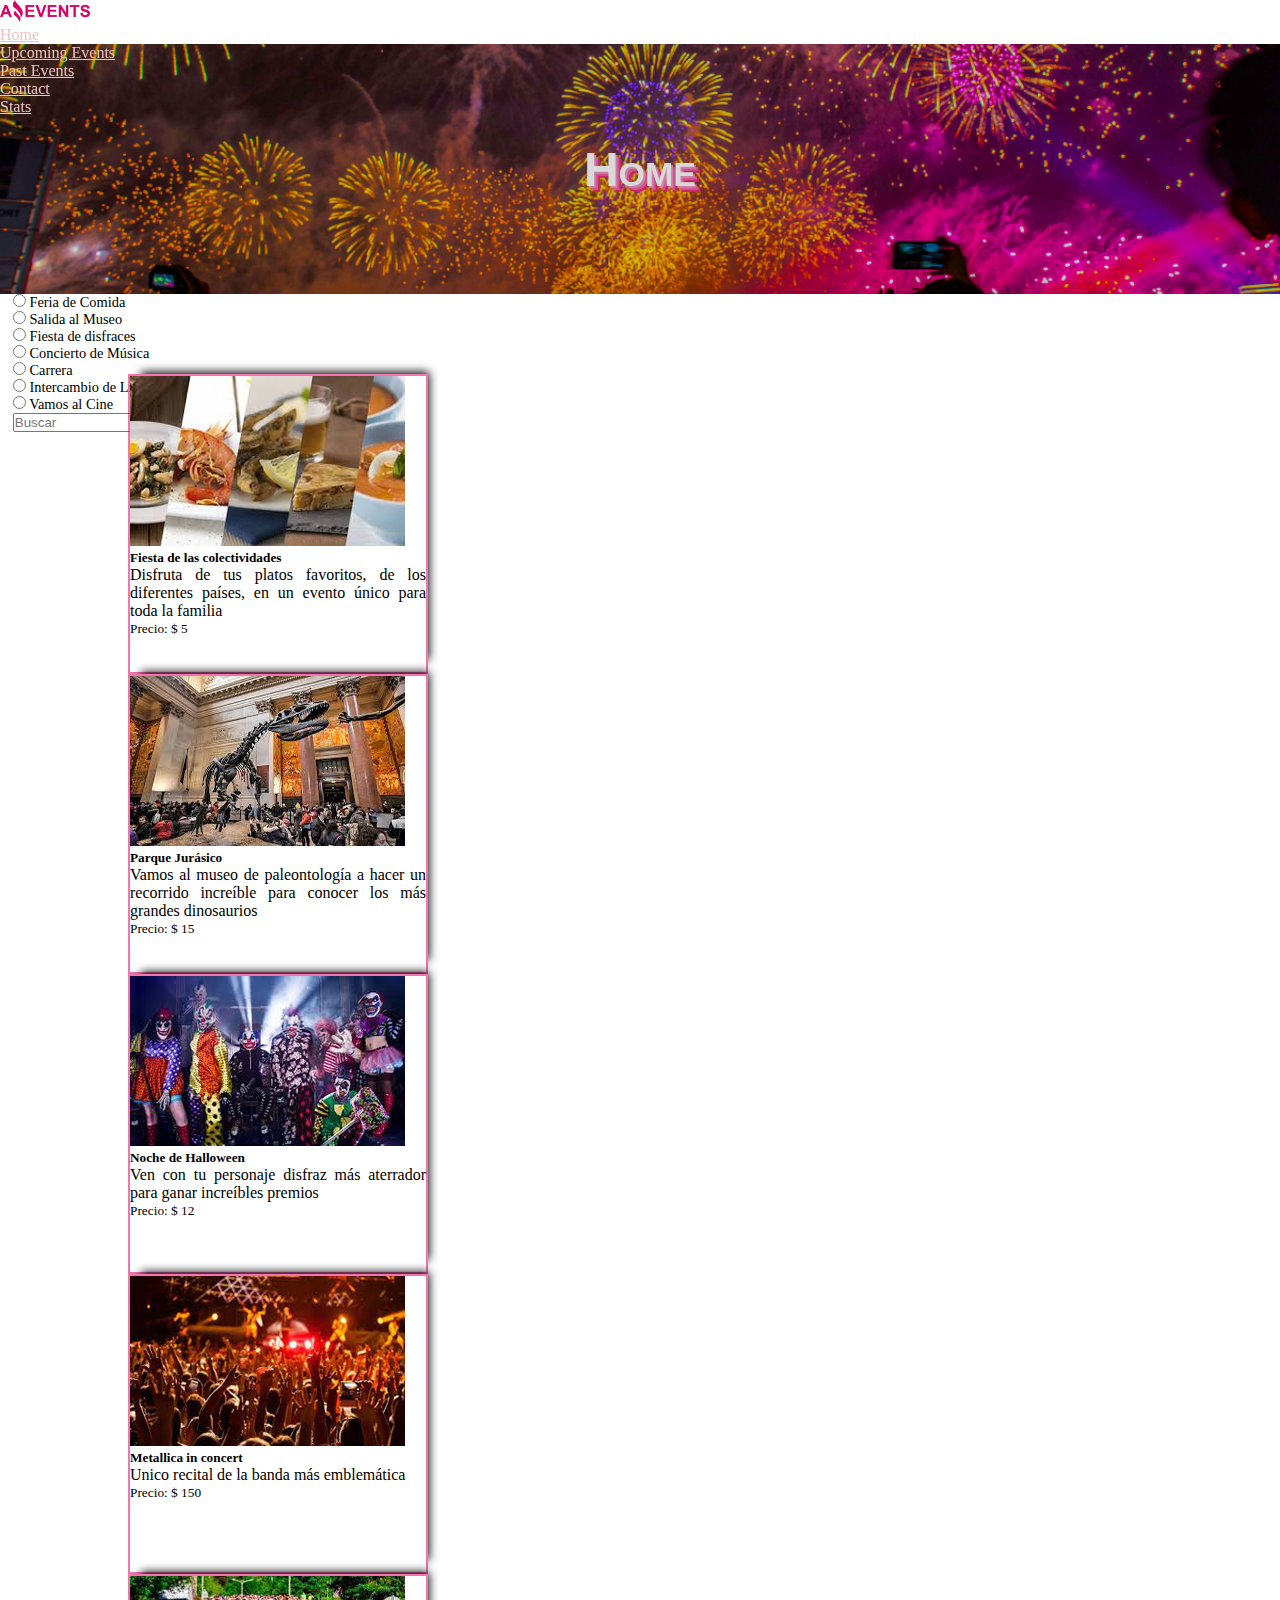
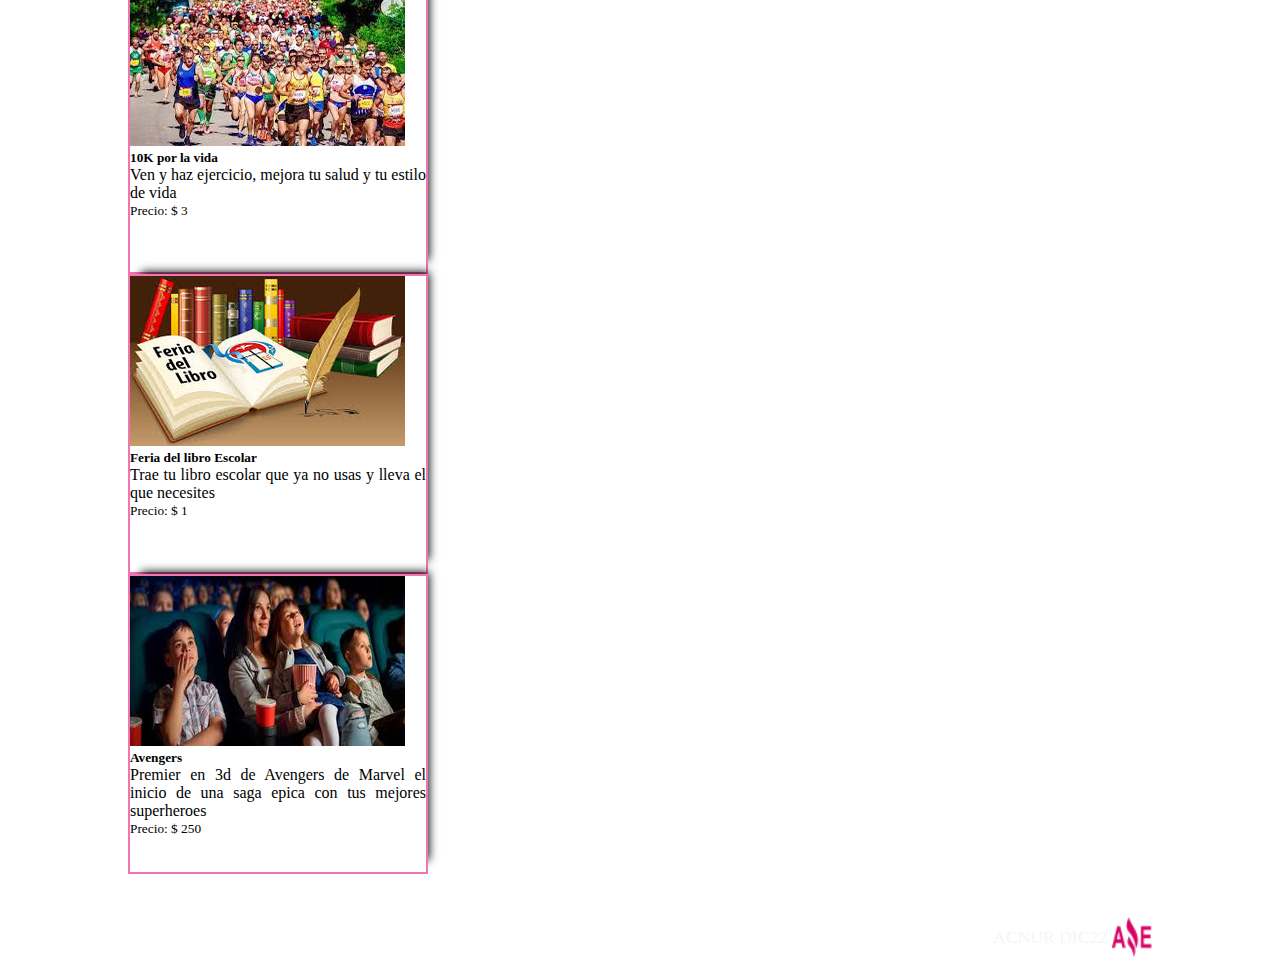
==== index.html @ 39f9d23f "agregando JS pagina de detalles" ====
<!DOCTYPE html>
<html lang="es">

<head>
  <meta charset="UTF-8">
  <meta http-equiv="X-UA-Compatible" content="IE=edge">
  <meta name="viewport" content="width=device-width, initial-scale=1.0">
  <link rel="stylesheet" href="./css/style-index.css">
  <!-- BOOTSTRAP -->
  <link href="https://cdn.jsdelivr.net/npm/bootstrap@5.3.0-alpha1/dist/css/bootstrap.min.css" rel="stylesheet"
    integrity="sha384-GLhlTQ8iRABdZLl6O3oVMWSktQOp6b7In1Zl3/Jr59b6EGGoI1aFkw7cmDA6j6gD" crossorigin="anonymous">
  <!-- fontawesome -->
  <link rel="stylesheet" href="https://cdnjs.cloudflare.com/ajax/libs/font-awesome/6.3.0/css/all.min.css"
    integrity="sha512-SzlrxWUlpfuzQ+pcUCosxcglQRNAq/DZjVsC0lE40xsADsfeQoEypE+enwcOiGjk/bSuGGKHEyjSoQ1zVisanQ=="
    crossorigin="anonymous" referrerpolicy="no-referrer" />
  <title>Home</title>
</head>

<body>
  <header>
    <nav class="navbar bg-dark" data-bs-theme="dark">
      <div class="container">
        <div class="navbar-brand" href="#">
          <img src="./multimedia/Logos/Logo Amazing Events.png" alt="amazing events">
        </div>
        <ul class="nav nav-pills">
          <li class="nav-item">
            <a class="nav-link enlaceNav" aria-current="page" href="#" id="home">Home</a>
          </li>
          <li class="nav-item">
            <a class="nav-link enlaceNav" href="#" id="upcoming">Upcoming Events</a>
          </li>
          <li class="nav-item">
            <a class="nav-link enlaceNav" href="#" id="past">Past Events</a>
          </li>
          <li class="nav-item">
            <a class="nav-link " href="./pages/contact.html">Contact</a>
          </li>
          <li class="nav-item">
            <a class="nav-link " href="./pages/stats.html">Stats</a>
          </li>
        </ul>
      </div>
    </nav>


  </header>
  <main>
    <!-- ENCABEZADO DE NAVEGACION ENTRE PAGINAS -->
    <section class="navegacion navHome" id="secNavDos">
      <div class="navegacionHeaderDos ">
        <a href="#"><i class="fa-solid fa-angle-left"></i></a> 
        <a class="textoDDD" href="#" id="tiempo"></a>
        <a href="#"><i class="fa-solid fa-angle-right"></i></a> 
      </div>
        
    </section>
<!-- CATEGORIAS  -->
    <nav class="navbar navbar-main">
      <div class="container-fluid">
        <div class="form-check">
          <input class="form-check-input" type="radio" name="categoria" id="categoria1" value="option1">
          <label class="form-check-label" for="categoria1">
            Feria de Comida
          </label>
        </div>
        <div class="form-check">
          <input class="form-check-input" type="radio" name="categoria" id="categoria2" value="option2">
          <label class="form-check-label" for="categoria2">
            Salida al Museo
          </label>
        </div>
        <div class="form-check">
          <input class="form-check-input" type="radio" name="categoria" id="categoria3" value="option3">
          <label class="form-check-label" for="categoria3">
            Fiesta de disfraces
          </label>
        </div>
        <div class="form-check">
          <input class="form-check-input" type="radio" name="categoria" id="categoria4" value="option4">
          <label class="form-check-label" for="categoria4">
            Concierto de Música
          </label>
        </div>
        <div class="form-check">
          <input class="form-check-input" type="radio" name="categoria" id="categoria5" value="option5">
          <label class="form-check-label" for="categoria5">
            Carrera
          </label>
        </div>
        <div class="form-check">
          <input class="form-check-input" type="radio" name="categoria" id="categoria4" value="option4">
          <label class="form-check-label" for="categoria4">
            Intercambio de Libros
          </label>
        </div>
        <div class="form-check">
          <input class="form-check-input" type="radio" name="categoria" id="categoria5" value="option5">
          <label class="form-check-label" for="categoria5">
            Vamos al Cine
          </label>
        </div>

        <form class="d-flex" role="search">
          <input class="form-control me-2" type="search" placeholder="Buscar" aria-label="Search">
          <button class="btn btn-outline-success" type="submit"><i class="fa-solid fa-magnifying-glass"></i></button>
        </form>
      </div>
    </nav>
    <!-- CARTAS DE EVENTOS -->
    <div class="row row-cols-3 grupo" id="cartasDeEventos">
     
    </div>

    </div>
  </main>
  <footer class="bg-dark">
    <section class="footer-content">
      <div class="redes">
        <i class="fa-brands fa-facebook"></i>
        <i class="fa-brands fa-square-instagram"></i>
        <i class="fa-brands fa-square-whatsapp"></i>
      </div>
      <div class="favicon">ACNUR DIC22<img src="./multimedia/Logos/favicon.png"></div>
    </section>
  </footer>




  <!-- SCRIPT BOOTSTRAP -->
  <script src="https://cdn.jsdelivr.net/npm/bootstrap@5.3.0-alpha1/dist/js/bootstrap.bundle.min.js"
    integrity="sha384-w76AqPfDkMBDXo30jS1Sgez6pr3x5MlQ1ZAGC+nuZB+EYdgRZgiwxhTBTkF7CXvN"
    crossorigin="anonymous"></script>

    <!-- SCRIPTS DE LA PAGINA -->
    <script src="./javascript/AmazingEvents.js"></script>
    <script src="./javascript/index.js"></script>
</body>

</html>
---- css/style-index.css ----
* {
    margin: 0%;
    padding: 0%;
    box-sizing: border-box;
}

html,
body {
    width: 100%;
    height: auto;
}

main {
    width: 100%;
    height: auto;
    display: flex;
    flex-direction: column;
    justify-content: center;
    align-items: center;
    /* padding-top: 310px; */
}

header {
    width: 100%;
    height: auto;
    display: flex;
    flex-direction: column;
    align-items: center;
    justify-content: flex-start;
    position: fixed;
    z-index: 10;

}

/* BARRA DE NAVEGACION */
.navbar {
    width: 100%;
    height: 60px;
}

.navbar-brand>img {
    width: 90px;
    height: 100%;
}

.nav .nav-link {
    color: #EFC2C0;
}

.nav .nav-link:hover {
    color: #D90368;
}

.nav-pills .nav-link.active {
    --bs-nav-pills-link-active-bg: #EFC2C0;
    --bs-nav-pills-link-active-color: #D90368;
}

/* SEGUNDO NAV NAVEGACION */
.navegacion {
    width: 100%;
    height: 250px;
    /* background-color: #5BBA6F; */
    background-image: url(../multimedia/Images/Diseño\ sin\ título.png);
    
    filter: brightness(85%);
    background-size: cover;
    background-repeat: no-repeat;
    margin-top: 44px;
}

/* EFECTO DE TEXTO  */
.textoDDD {
    color: #fff;
    text-shadow: 2px 2px 0px rgb(245, 144, 199),
        4px 4px 0px rgba(238, 112, 167, 0.849),
        6px 6px 0px rgb(238, 42, 127);
}

/* EFECTO FIN */

.navegacionHeaderDos {
    width: 100%;
    height: 100%;
    display: flex;
    flex-direction: row;
    justify-content: space-evenly;
    align-items: center;
    font-size: 3em;
    font-family: Arial, Helvetica, sans-serif;
    letter-spacing: 0px;
    word-spacing: 60px;
    color: white;
    font-weight: 600;
    font-style: normal;
    font-variant: small-caps;
    text-transform: none;
    margin: 0;

}


.navegacionHeaderDos>a {
    text-decoration: none;
}

a {
    color: white;
    --bs-link-color-rgb: 255, 248, 245;
    --bs-link-hover-color-rgb: 239, 194, 192;
}


.navUpcoming::before {
    position: absolute;
    top: 25px;
    left: -40px;
    display: block;
    box-sizing: border-box;
    content: "¡Upcoming!";
    text-transform: uppercase;
    font-size: 13px;
    text-align: center;
    font-weight: 700;
    color: #fff;
    background: transparent;
    height: 0;
    width: 150px;
    border: 25px solid transparent;
    border-bottom: 25px solid #D90368;
    line-height: 23px;
    z-index: 20;
    transform: rotate(-45deg);
}

.navPast::before {
    position: absolute;
    top: 25px;
    left: -40px;
    display: block;
    box-sizing: border-box;
    content: "¡Past!";
    text-transform: uppercase;
    font-size: 13px;
    text-align: center;
    font-weight: 700;
    color: #fff;
    background: transparent;
    height: 0;
    width: 150px;
    border: 25px solid transparent;
    border-bottom: 25px solid #D90368;
    line-height: 23px;
    z-index: 20;
    transform: rotate(-45deg);
}

/* FILTROS DE CATEGORIA */
.navbar-main {
    width: 98%;
    align-items: center;
    font-size: .9em;

}

/* ESTILOS DE LAS CARTAS */
.grupo {
    width: 80%;
    height: auto;
    margin-top: 20px;
    margin-bottom: 3%;
}

.card{
    width: 300px;
    height: 300px;
    text-align: justify;
    border: 2px solid #e71a7a9a;
    box-shadow: 7px -8px 9px -6px rgba(0, 0, 0, 0.986);
}
.row{
    --bs-gutter-y: 1.5rem !important;
}
.card-footer {
    display: flex;
    flex-direction: row;
    justify-content: space-between;
    align-items: center;
    --bs-card-cap-bg: #212529;
  
}

.card-footer .btn-outline-light {
    --bs-btn-hover-color: #EFC2C0;
    --bs-btn-hover-bg: #e7026de7;
    --bs-btn-hover-border-color:#D90368;
}

/* ESTILO DEL FOOTER DE LA PAGINA */
footer {
    height: 50px;
    width: 100%;
    flex-direction: row;
    justify-content: center;
    align-items: center;
    color: whitesmoke;
}

.footer-content {
    width: 80%;
    height: 100%;
    display: flex;
    flex-direction: row;
    justify-content: center;
    align-items: center;
    margin: 0 10%;
}

.redes {
    width: 70%;
    height: 100%;
    display: flex;
    flex-direction: row;
    justify-content: flex-start;
    align-items: center;
    column-gap: 3%;
    font-size: 1.3em;
    color: #D90368;
}

.favicon {
    width: 30%;
    height: 100%;
    display: flex;
    flex-direction: row;
    justify-content: flex-end;
    align-items: center;
    font-size: 1.1em;
}

.favicon>img {
    margin-left: 5px;
    width: 40px;
}

/* ESTILOS DEL FORMULARIO */
.formulario {
    width: 40%;
    height: 400px;
    margin-top: 20px;
    margin-bottom: 25px;
    margin-left: 30%;
    margin-right: 30%;
    border-radius: 15px;
    background-image: url(../multimedia/Images/fondoform.jpg);
    background-size: cover;
    background-repeat: no-repeat;
}

.form {
    width: 100%;
    height: 100%;
    margin: 0;
    padding: 20px 35px;
    color: white;
    border-radius: 15px;
    background-color: rgba(0, 0, 0, 0.6);
}

.form-check-input {
    --bs-border-color: #5BBA6F;
}

.form-check-input:checked {
    border-color: #5BBA6F !important;
    background-color: #157347 !important;
}

/* .form-control {
    --bs-border-color: #5BBA6F;
} */

.formulario .mb-3 .form-header .form-tittle {
    font-weight: bold;
    font-family: sans-serif;
    color: #D90368;
    font-size: 1.5em;
    text-align: center;
}

.formulario .mb-3 .form-header .form-tittle span {
    color: white;
}

.formulario .mb-3 .form-label {
    color: #EFC2C0;
    font-weight: bold;
    font-size: 1em;
    margin-bottom: 0;
    margin-top: 0.5rem;
}

.formulario .mb-3 .form-control {
    background-color: rgba(0, 0, 0, 0.7);
    border: none;
    border-bottom: 2px solid #D90368;
    font-size: 1em;
    color: white;
}

.formulario .mb-3 .btn-submit {


    background-color: #d903679c;
    border: none;
    margin-top: 5px;

    color: #fff;
    cursor: pointer;
    transition: all .5s ease;
}

.formulario .mb-3 .btn-submit:hover {
    background-color: #D90368;

}


/* ESTILOS DE LA PAGINA DE ESTADISTICAS */
.estadisticas {
    width: 80%;
    height: auto;
    display: flex;
    flex-direction: column;
    align-items: center;
    justify-content: center;
    margin-top: 20px;
    margin-bottom: 35px;
}

.td {
    width: 32%;
}
colspan{
    background-color: #212529;
}
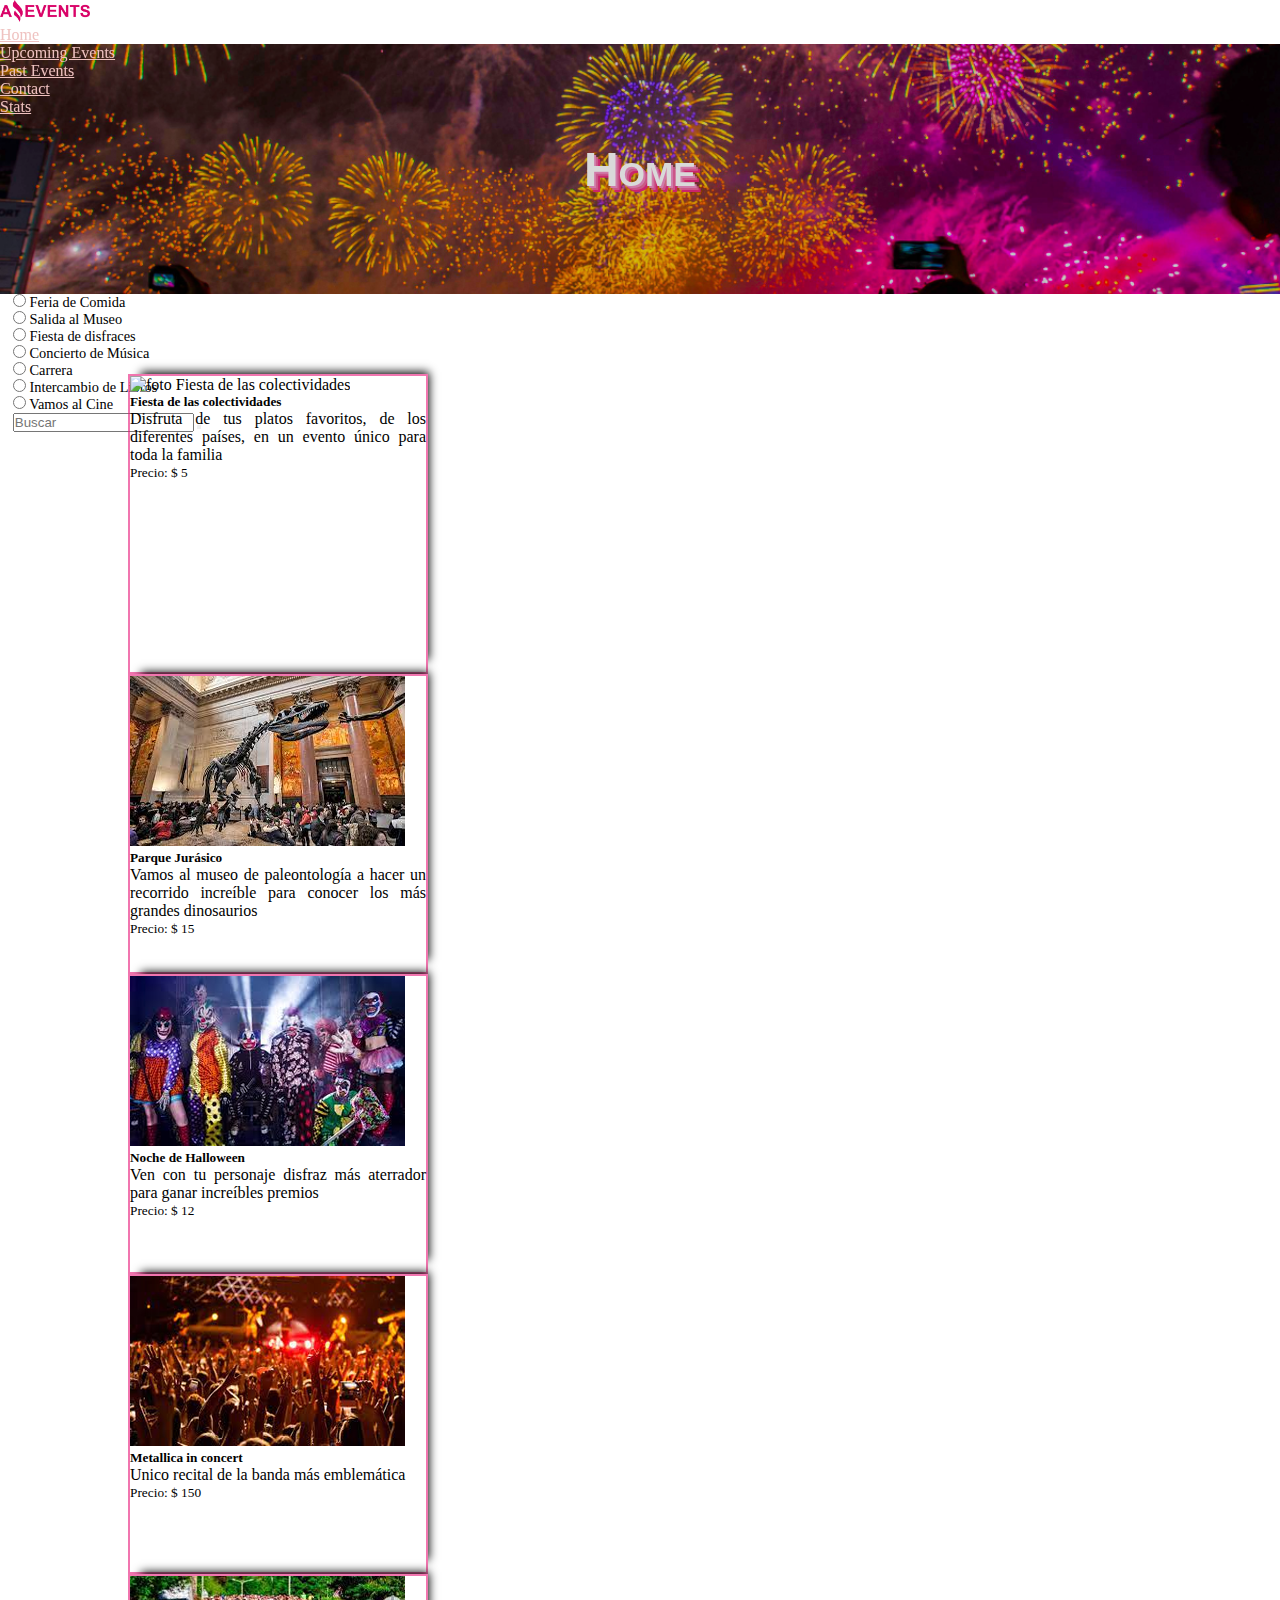
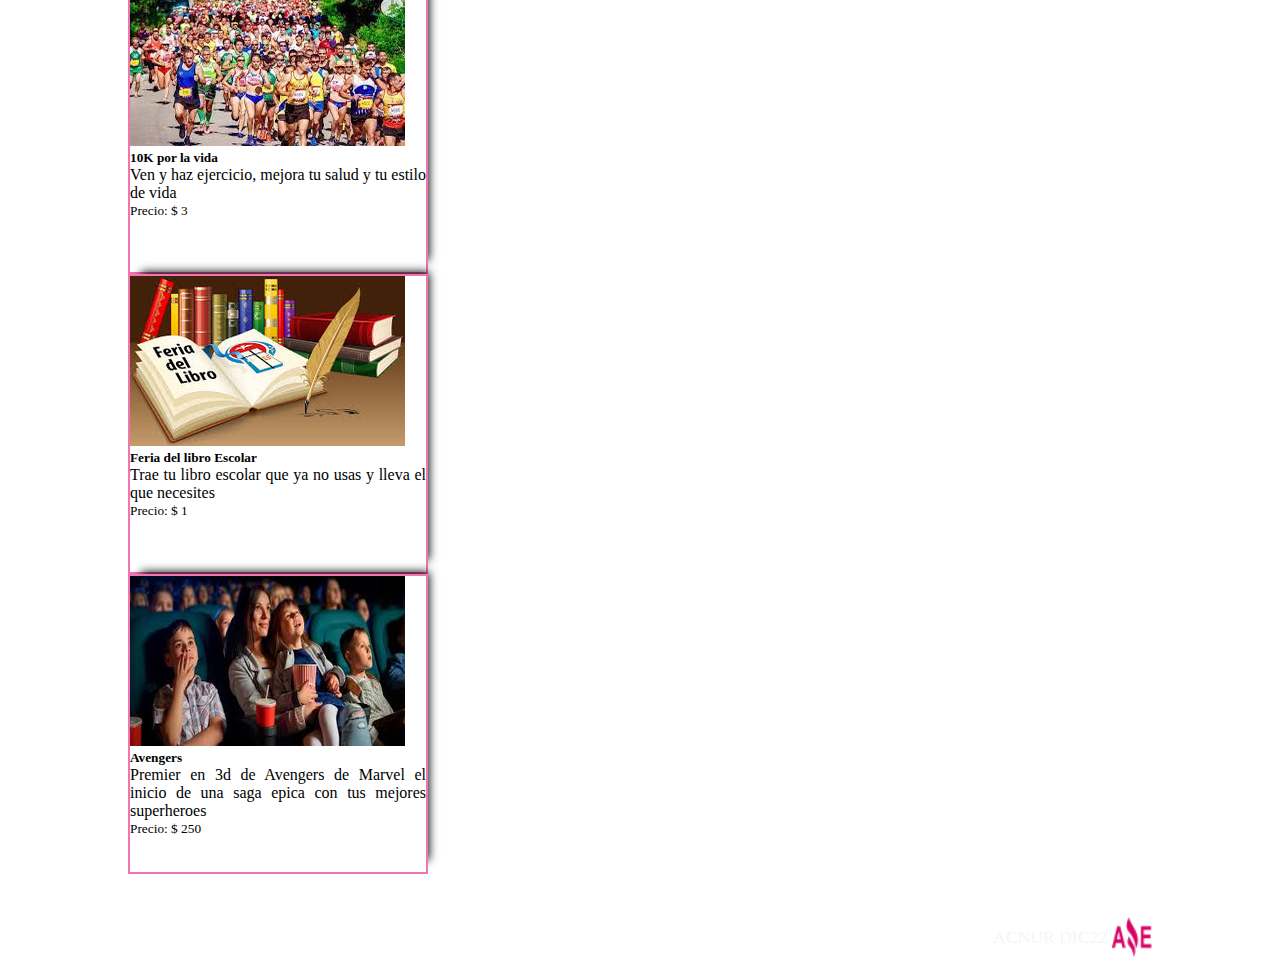
==== commit 8f058057: "agregando info al array de detalle fuera de la base amazing" ====
--- a/index.html
+++ b/index.html
@@ -25,19 +25,19 @@
         </div>
         <ul class="nav nav-pills">
           <li class="nav-item">
-            <a class="nav-link enlaceNav" aria-current="page" href="#" id="home">Home</a>
+            <a class="nav-link enlaceNav enlace" aria-current="page" href="#" id="home">Home</a>
           </li>
           <li class="nav-item">
-            <a class="nav-link enlaceNav" href="#" id="upcoming">Upcoming Events</a>
+            <a class="nav-link enlaceNav enlace" href="#" id="upcoming">Upcoming Events</a>
           </li>
           <li class="nav-item">
-            <a class="nav-link enlaceNav" href="#" id="past">Past Events</a>
+            <a class="nav-link enlaceNav enlace" href="#" id="past">Past Events</a>
           </li>
           <li class="nav-item">
-            <a class="nav-link " href="./pages/contact.html">Contact</a>
+            <a class="nav-link enlace" href="./pages/contact.html" id="contact">Contact</a>
           </li>
           <li class="nav-item">
-            <a class="nav-link " href="./pages/stats.html">Stats</a>
+            <a class="nav-link enlace" href="./pages/stats.html" id="stats">Stats</a>
           </li>
         </ul>
       </div>
@@ -136,6 +136,7 @@
     <!-- SCRIPTS DE LA PAGINA -->
     <script src="./javascript/AmazingEvents.js"></script>
     <script src="./javascript/index.js"></script>
+    <script src="./javascript/detalle.js"></script>
 </body>
 
 </html>--- a/css/style-index.css
+++ b/css/style-index.css
@@ -68,6 +68,7 @@
     background-repeat: no-repeat;
     margin-top: 44px;
 }
+
 
 /* EFECTO DE TEXTO  */
 .textoDDD {
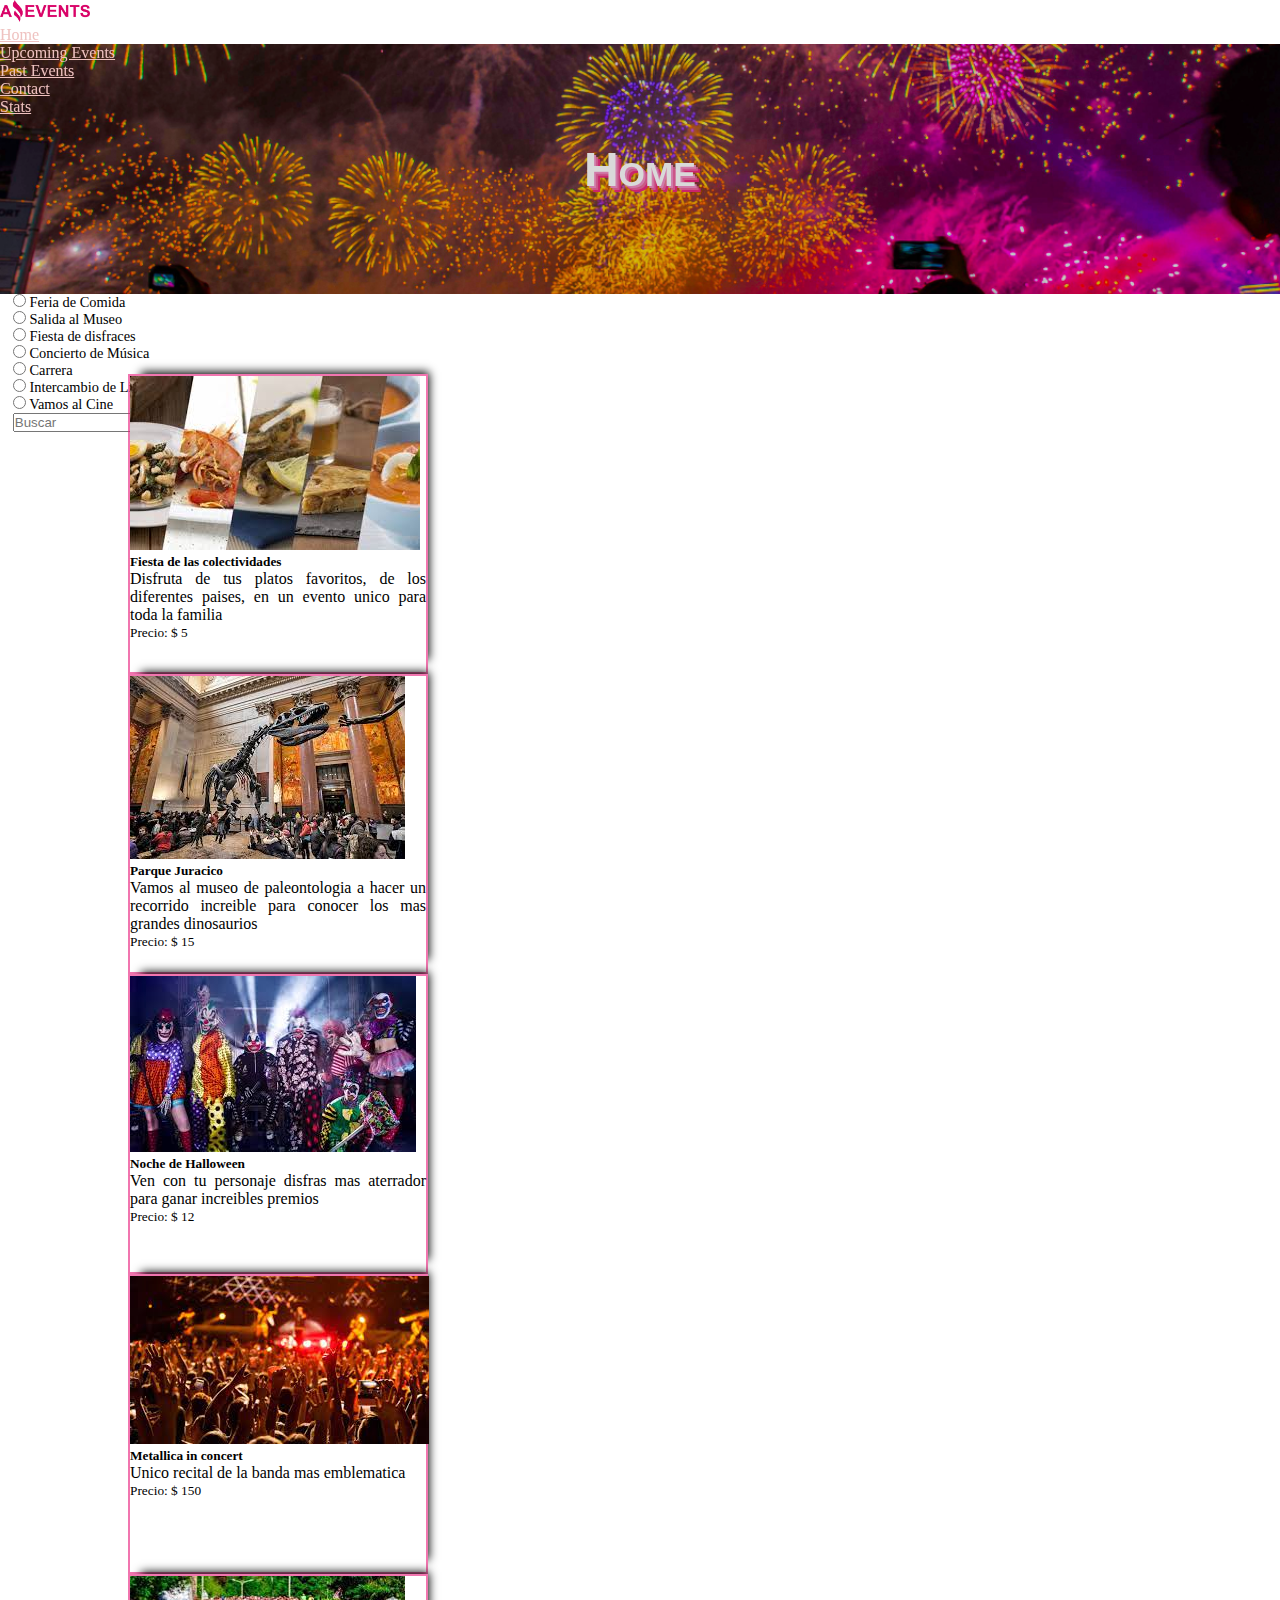
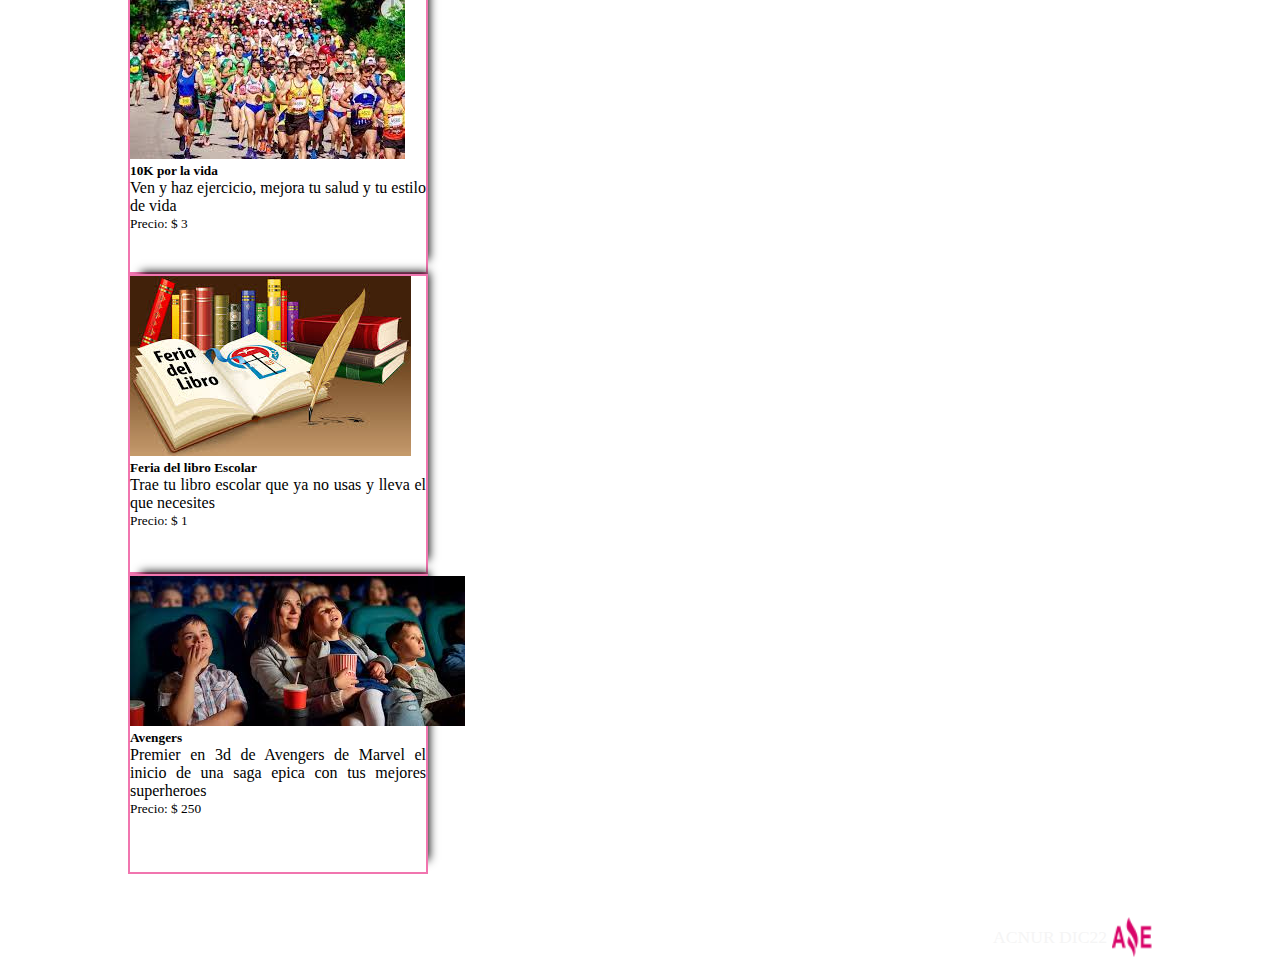
==== commit ee8cefb8: "creando nueva rama para probar el evento clic en las flechas del carousel (PRUEBA)" ====
--- a/index.html
+++ b/index.html
@@ -13,6 +13,7 @@
   <link rel="stylesheet" href="https://cdnjs.cloudflare.com/ajax/libs/font-awesome/6.3.0/css/all.min.css"
     integrity="sha512-SzlrxWUlpfuzQ+pcUCosxcglQRNAq/DZjVsC0lE40xsADsfeQoEypE+enwcOiGjk/bSuGGKHEyjSoQ1zVisanQ=="
     crossorigin="anonymous" referrerpolicy="no-referrer" />
+
   <title>Home</title>
 </head>
 
@@ -25,19 +26,19 @@
         </div>
         <ul class="nav nav-pills">
           <li class="nav-item">
-            <a class="nav-link enlaceNav enlace" aria-current="page" href="#" id="home">Home</a>
+            <a class="nav-link enlaceNav" href="#" id="home">Home</a>
           </li>
           <li class="nav-item">
-            <a class="nav-link enlaceNav enlace" href="#" id="upcoming">Upcoming Events</a>
+            <a class="nav-link enlaceNav" href="#" id="upcoming">Upcoming Events</a>
           </li>
           <li class="nav-item">
-            <a class="nav-link enlaceNav enlace" href="#" id="past">Past Events</a>
+            <a class="nav-link enlaceNav" href="#" id="past">Past Events</a>
           </li>
           <li class="nav-item">
-            <a class="nav-link enlace" href="./pages/contact.html" id="contact">Contact</a>
+            <a class="nav-link" href="./pages/contact.html" id="contact">Contact</a>
           </li>
           <li class="nav-item">
-            <a class="nav-link enlace" href="./pages/stats.html" id="stats">Stats</a>
+            <a class="nav-link" href="./pages/stats.html" id="stats">Stats</a>
           </li>
         </ul>
       </div>
@@ -47,15 +48,15 @@
   </header>
   <main>
     <!-- ENCABEZADO DE NAVEGACION ENTRE PAGINAS -->
-    <section class="navegacion navHome" id="secNavDos">
+    <section class="navegacion" id="secNavDos">
       <div class="navegacionHeaderDos ">
-        <a href="#"><i class="fa-solid fa-angle-left"></i></a> 
-        <a class="textoDDD" href="#" id="tiempo"></a>
-        <a href="#"><i class="fa-solid fa-angle-right"></i></a> 
+        <a href="#"><i class="fa-solid fa-angle-left"></i></a>
+        <p class="textoDDD" id="tiempo"></p>
+        <a href="#"><i class="fa-solid fa-angle-right"></i></a>
       </div>
-        
+
     </section>
-<!-- CATEGORIAS  -->
+    <!-- CATEGORIAS  -->
     <nav class="navbar navbar-main">
       <div class="container-fluid">
         <div class="form-check">
@@ -109,10 +110,10 @@
     </nav>
     <!-- CARTAS DE EVENTOS -->
     <div class="row row-cols-3 grupo" id="cartasDeEventos">
-     
+
     </div>
 
-    </div>
+  
   </main>
   <footer class="bg-dark">
     <section class="footer-content">
@@ -133,10 +134,12 @@
     integrity="sha384-w76AqPfDkMBDXo30jS1Sgez6pr3x5MlQ1ZAGC+nuZB+EYdgRZgiwxhTBTkF7CXvN"
     crossorigin="anonymous"></script>
 
-    <!-- SCRIPTS DE LA PAGINA -->
-    <script src="./javascript/AmazingEvents.js"></script>
-    <script src="./javascript/index.js"></script>
-    <script src="./javascript/detalle.js"></script>
+  <!-- SCRIPTS DE LA PAGINA -->
+  <script src="./javascript/AmazingEvents.js"></script>
+  <script src="./javascript/index.js"></script>
+ 
+
+  <!-- <script src="./javascript/detalle.js"></script> -->
 </body>
 
 </html>--- a/css/style-index.css
+++ b/css/style-index.css
@@ -54,7 +54,8 @@
 .nav-pills .nav-link.active {
     --bs-nav-pills-link-active-bg: #EFC2C0;
     --bs-nav-pills-link-active-color: #D90368;
-}
+} 
+
 
 /* SEGUNDO NAV NAVEGACION */
 .navegacion {
@@ -67,6 +68,8 @@
     background-size: cover;
     background-repeat: no-repeat;
     margin-top: 44px;
+   
+    
 }
 
 
@@ -245,6 +248,9 @@
 }
 
 /* ESTILOS DEL FORMULARIO */
+/* #formulario{
+    display: none;
+} */
 .formulario {
     width: 40%;
     height: 400px;
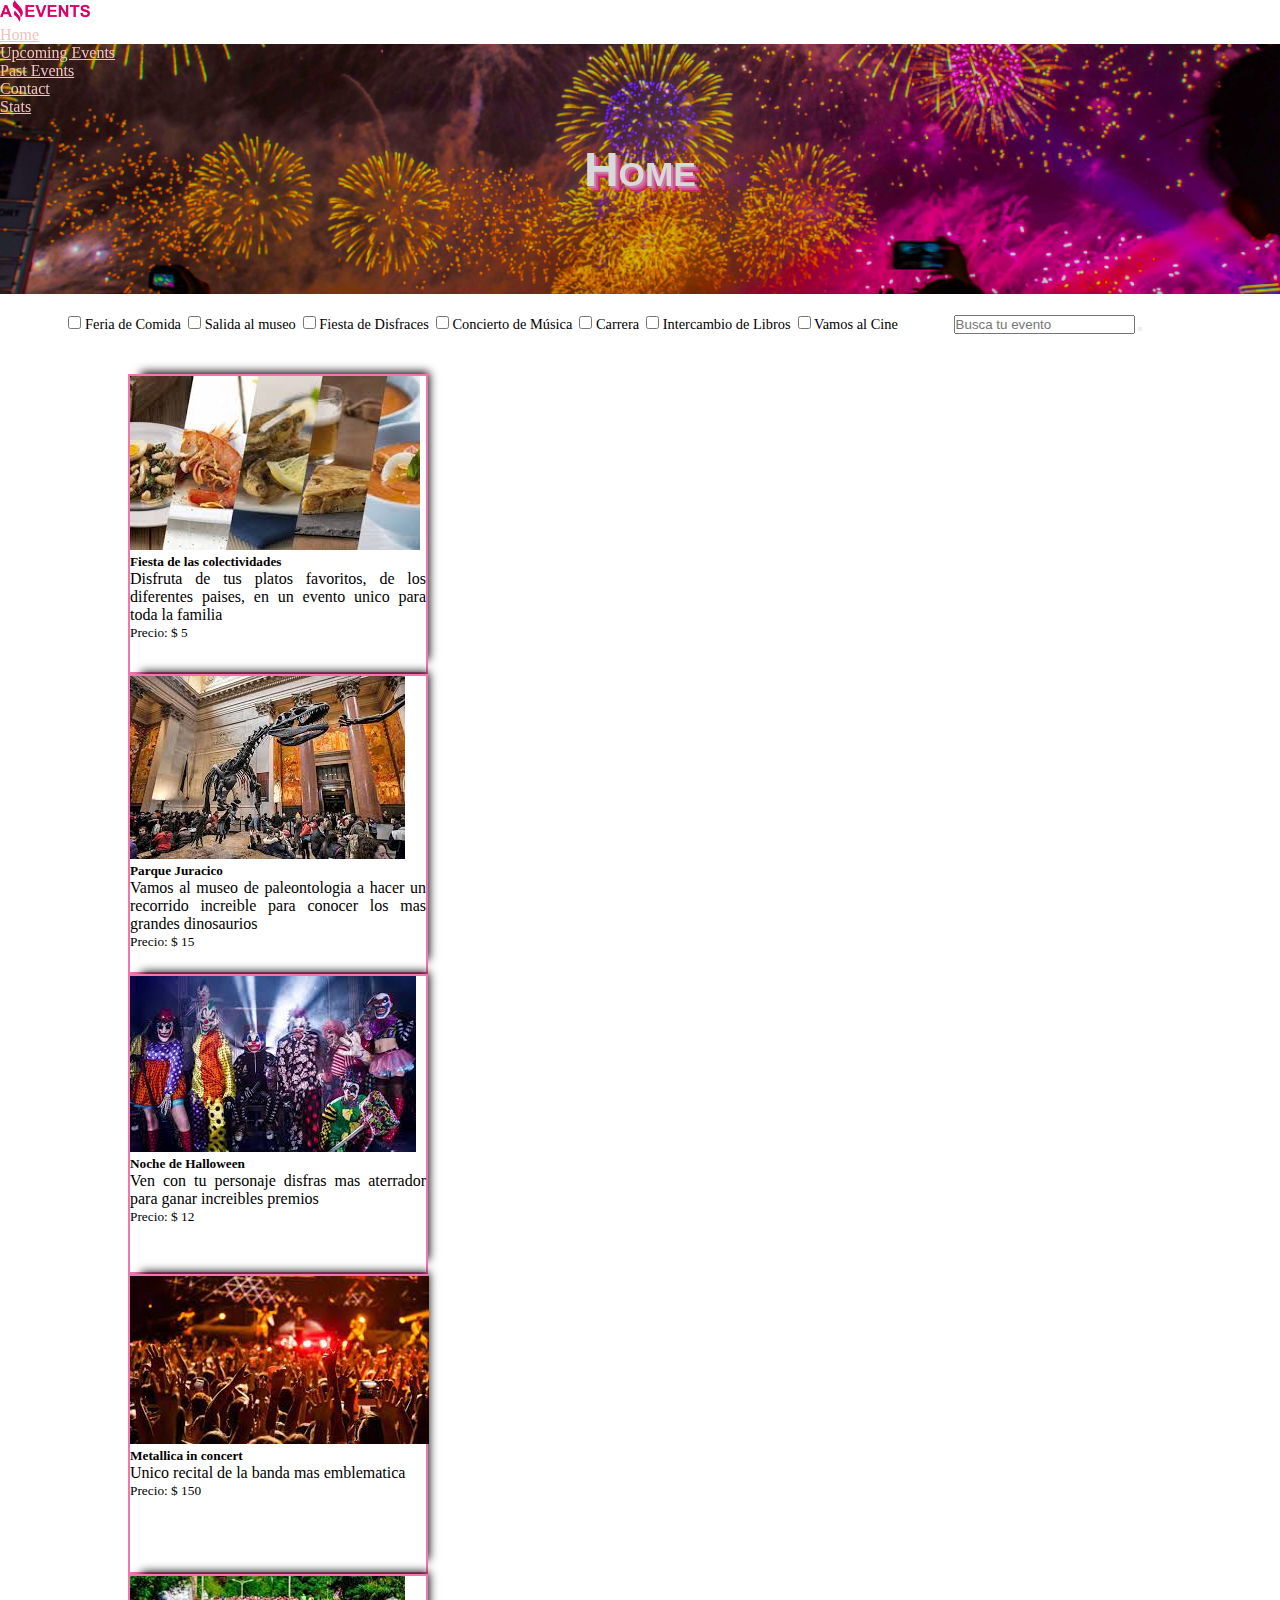
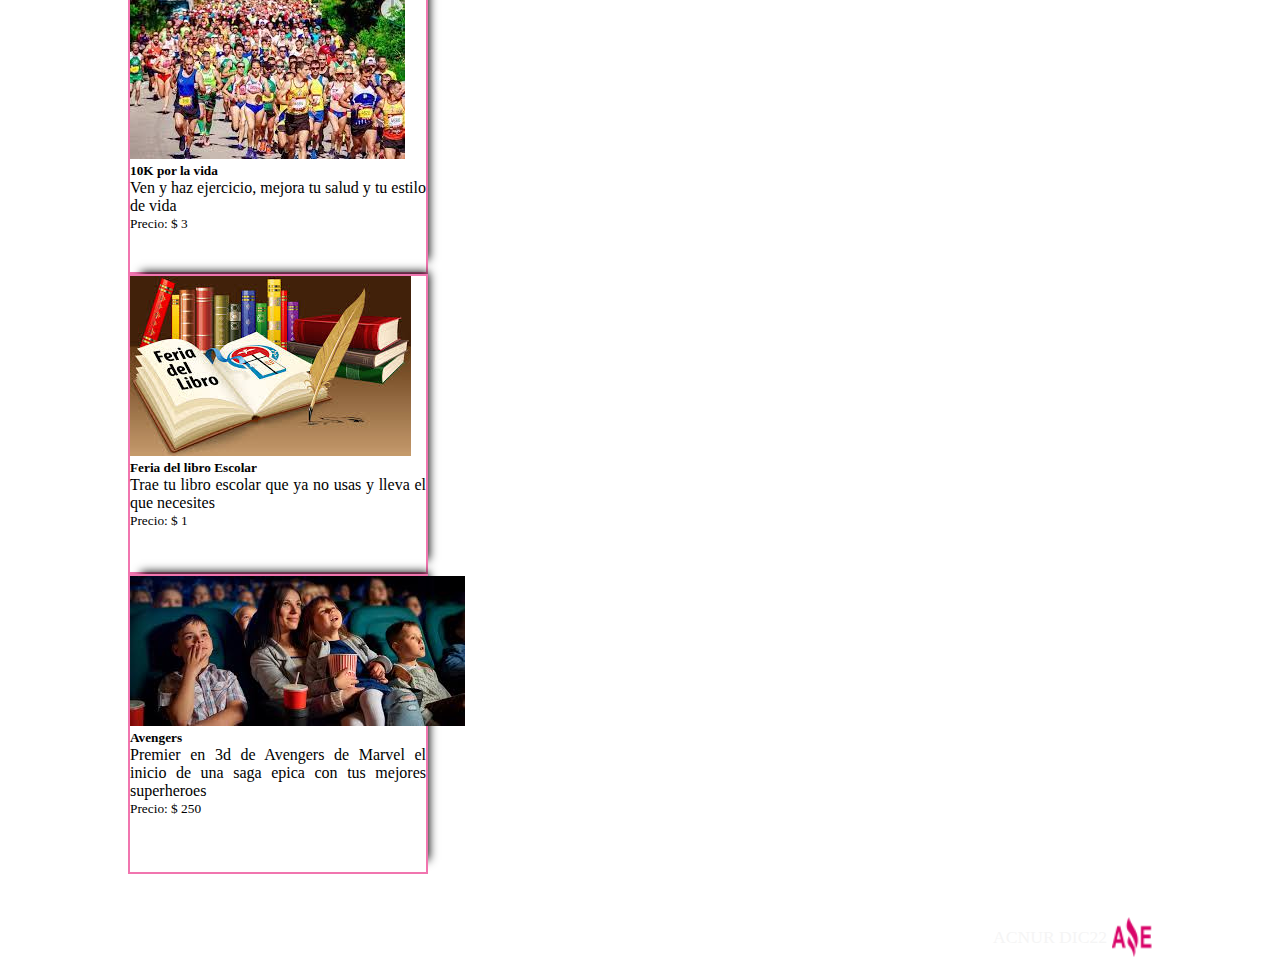
==== commit 3fd8b17d: "creando filtros combinados" ====
--- a/index.html
+++ b/index.html
@@ -36,6 +36,7 @@
           </li>
           <li class="nav-item">
             <a class="nav-link" href="./pages/contact.html" id="contact">Contact</a>
+            
           </li>
           <li class="nav-item">
             <a class="nav-link" href="./pages/stats.html" id="stats">Stats</a>
@@ -50,70 +51,29 @@
     <!-- ENCABEZADO DE NAVEGACION ENTRE PAGINAS -->
     <section class="navegacion" id="secNavDos">
       <div class="navegacionHeaderDos ">
-        <a href="#"><i class="fa-solid fa-angle-left"></i></a>
-        <p class="textoDDD" id="tiempo"></p>
-        <a href="#"><i class="fa-solid fa-angle-right"></i></a>
+        <a id="enlaceIzq"><i class="fa-solid fa-angle-left"></i></a>
+        <p class="textoDDD" id="tituloCarousel"></p>
+        <a id="enlaceDer"><i class="fa-solid fa-angle-right"></i></a>
       </div>
 
     </section>
     <!-- CATEGORIAS  -->
     <nav class="navbar navbar-main">
-      <div class="container-fluid">
-        <div class="form-check">
-          <input class="form-check-input" type="radio" name="categoria" id="categoria1" value="option1">
-          <label class="form-check-label" for="categoria1">
-            Feria de Comida
-          </label>
-        </div>
-        <div class="form-check">
-          <input class="form-check-input" type="radio" name="categoria" id="categoria2" value="option2">
-          <label class="form-check-label" for="categoria2">
-            Salida al Museo
-          </label>
-        </div>
-        <div class="form-check">
-          <input class="form-check-input" type="radio" name="categoria" id="categoria3" value="option3">
-          <label class="form-check-label" for="categoria3">
-            Fiesta de disfraces
-          </label>
-        </div>
-        <div class="form-check">
-          <input class="form-check-input" type="radio" name="categoria" id="categoria4" value="option4">
-          <label class="form-check-label" for="categoria4">
-            Concierto de Música
-          </label>
-        </div>
-        <div class="form-check">
-          <input class="form-check-input" type="radio" name="categoria" id="categoria5" value="option5">
-          <label class="form-check-label" for="categoria5">
-            Carrera
-          </label>
-        </div>
-        <div class="form-check">
-          <input class="form-check-input" type="radio" name="categoria" id="categoria4" value="option4">
-          <label class="form-check-label" for="categoria4">
-            Intercambio de Libros
-          </label>
-        </div>
-        <div class="form-check">
-          <input class="form-check-input" type="radio" name="categoria" id="categoria5" value="option5">
-          <label class="form-check-label" for="categoria5">
-            Vamos al Cine
-          </label>
-        </div>
+      <!-- cuadros de chequeo por categoria -->
+      <div class="container-fluid" id="check"></div>
+      <!-- inputsearch -->
+      <form class="d-flex" role="search">
+        <input class="form-control me-2" type="search" placeholder="Busca tu evento" aria-label="Search" id="search">
+        <button class="btn btn-outline-success" type="submit"><i class="fa-solid fa-magnifying-glass"></i></button>
+      </form>
 
-        <form class="d-flex" role="search">
-          <input class="form-control me-2" type="search" placeholder="Buscar" aria-label="Search">
-          <button class="btn btn-outline-success" type="submit"><i class="fa-solid fa-magnifying-glass"></i></button>
-        </form>
-      </div>
     </nav>
     <!-- CARTAS DE EVENTOS -->
     <div class="row row-cols-3 grupo" id="cartasDeEventos">
 
     </div>
 
-  
+
   </main>
   <footer class="bg-dark">
     <section class="footer-content">
@@ -137,7 +97,7 @@
   <!-- SCRIPTS DE LA PAGINA -->
   <script src="./javascript/AmazingEvents.js"></script>
   <script src="./javascript/index.js"></script>
- 
+
 
   <!-- <script src="./javascript/detalle.js"></script> -->
 </body>
--- a/css/style-index.css
+++ b/css/style-index.css
@@ -162,9 +162,22 @@
 /* FILTROS DE CATEGORIA */
 .navbar-main {
     width: 98%;
+    display: flex;
+    flex-direction: row;
+    justify-content: center;
     align-items: center;
     font-size: .9em;
-
+}
+#check{
+    width: 75%;
+    display: flex;
+    flex-direction: row;
+    justify-content: center;
+    align-items: center;
+    column-gap: 7px;
+}
+.navbar-main form{
+    width: 25%;
 }
 
 /* ESTILOS DE LAS CARTAS */
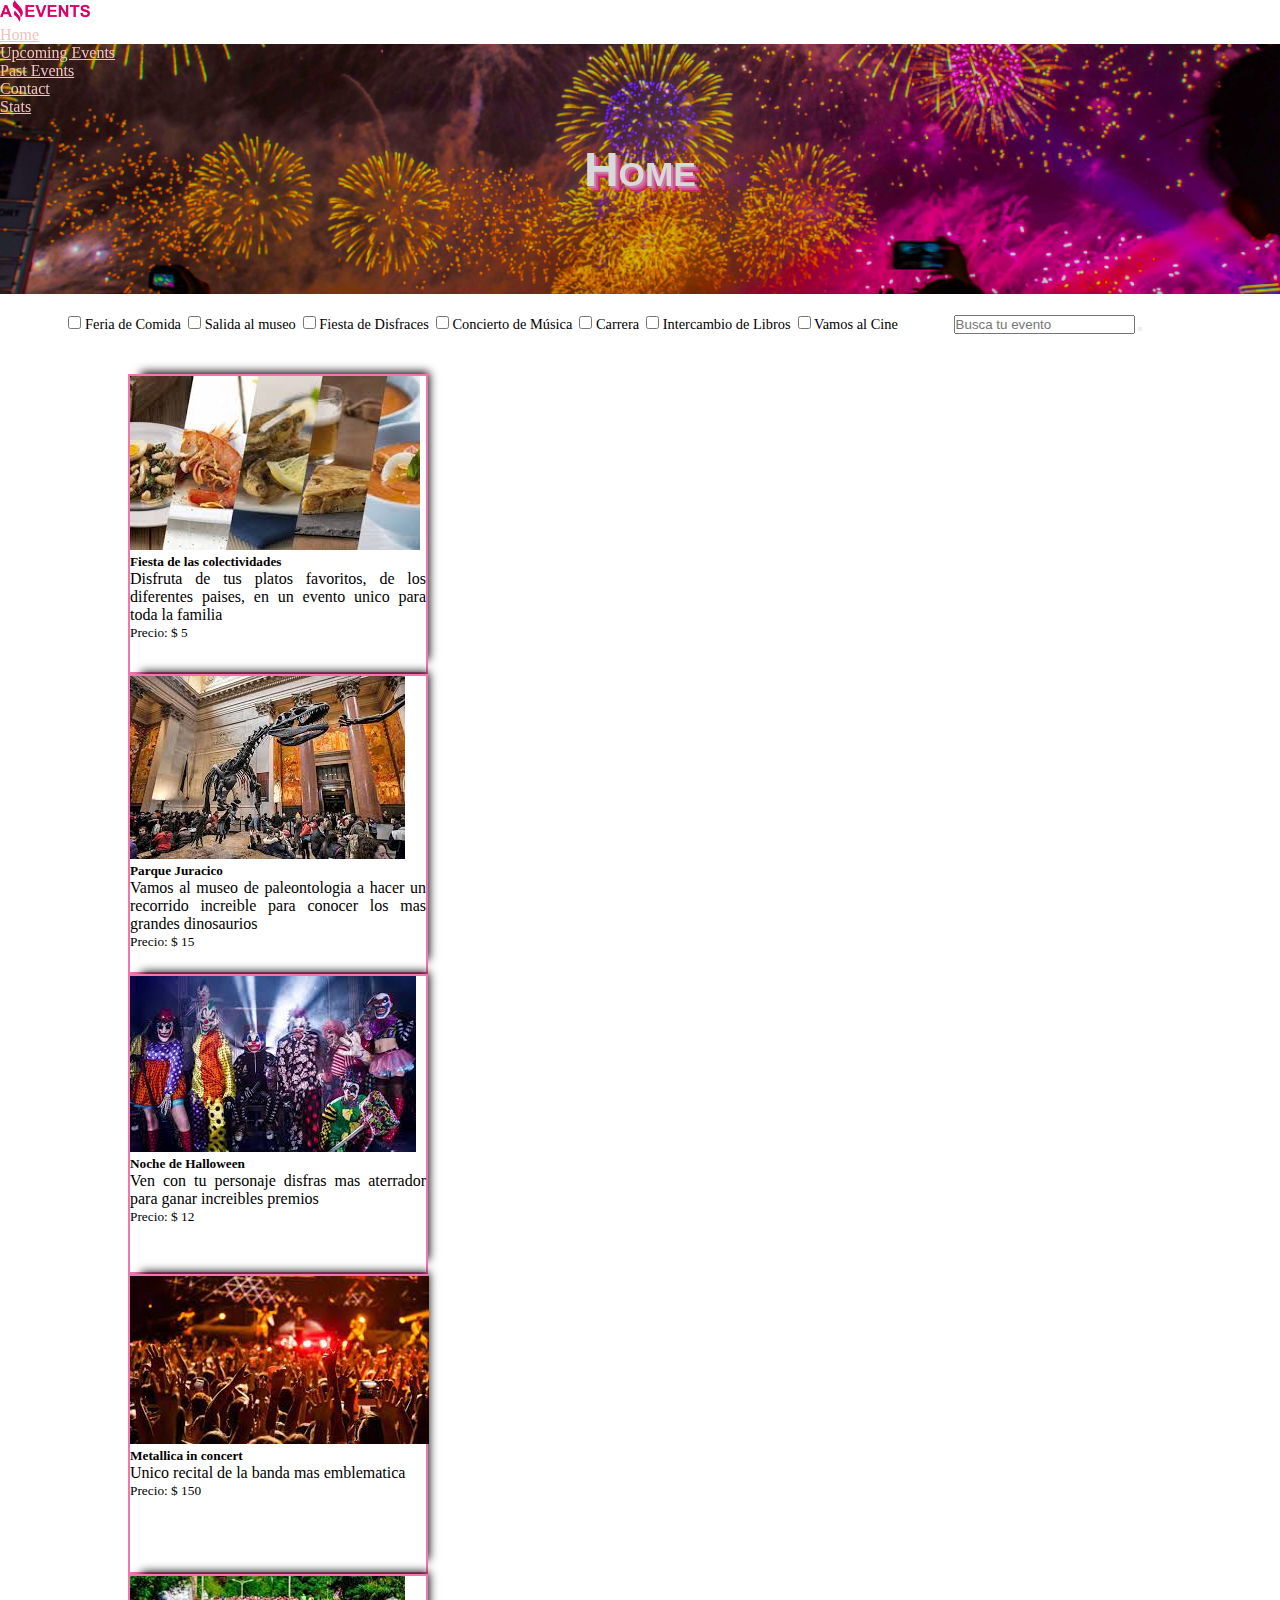
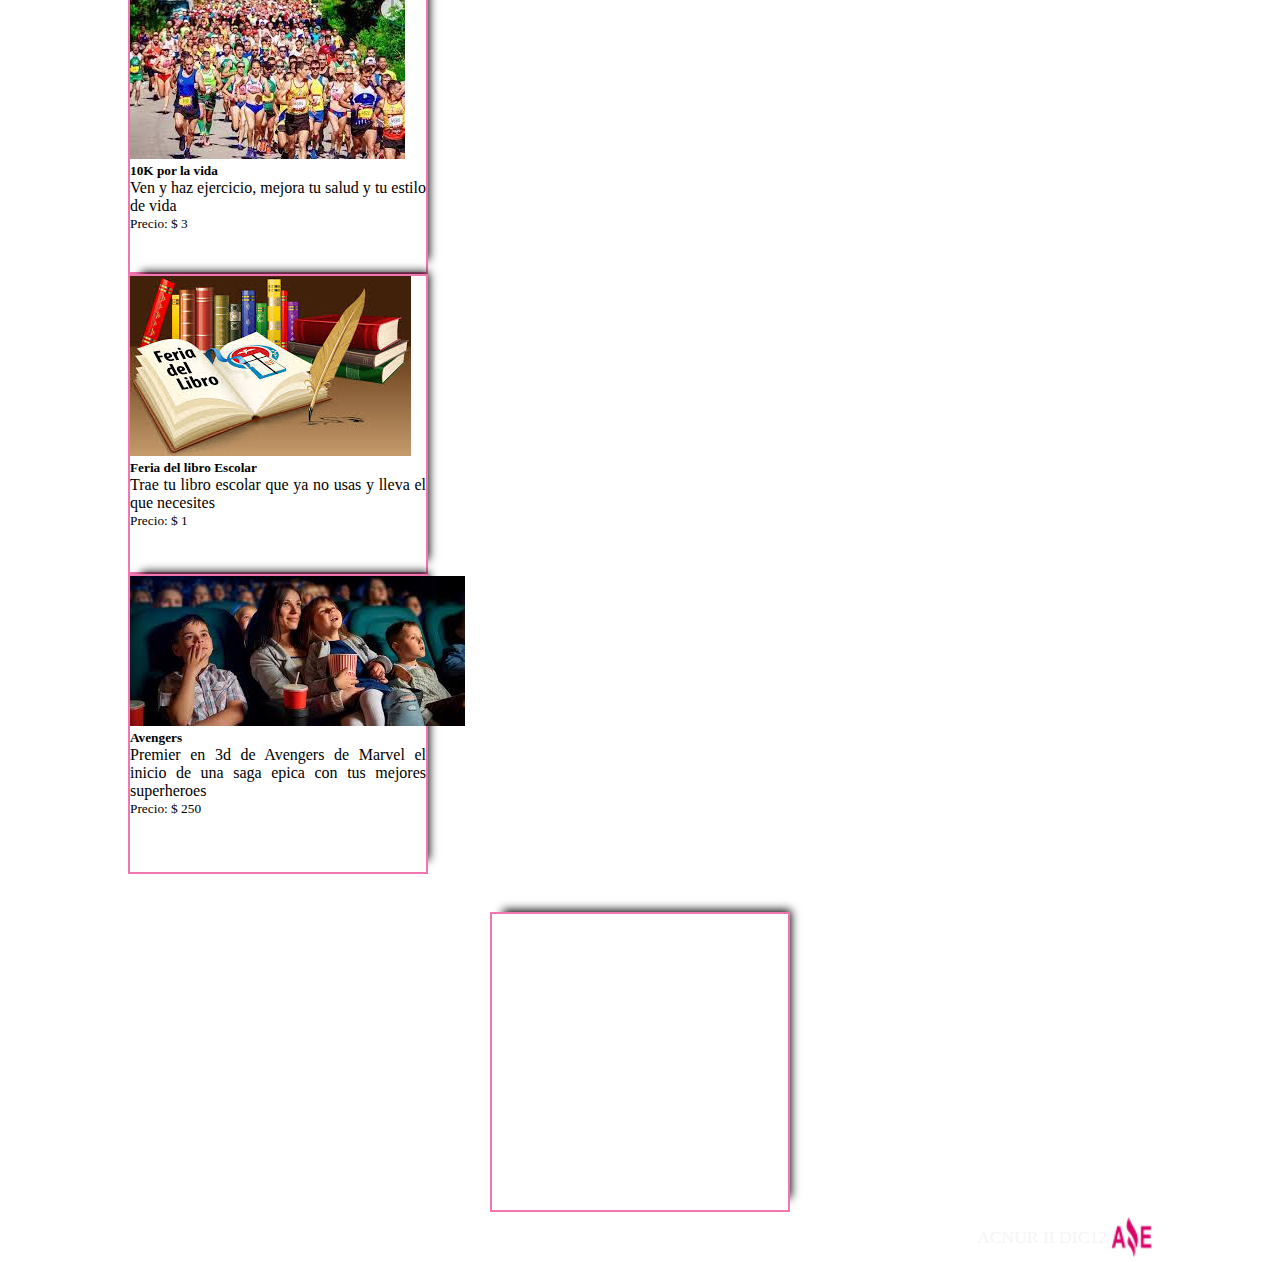
==== commit 08b6993c: "filtro combinado" ====
--- a/index.html
+++ b/index.html
@@ -69,9 +69,8 @@
 
     </nav>
     <!-- CARTAS DE EVENTOS -->
-    <div class="row row-cols-3 grupo" id="cartasDeEventos">
-
-    </div>
+    <div class="row row-cols-3 grupo" id="cartasDeEventos">    </div>
+    <div class="card card-detalle mb-3" id="detallesDeLosEventos">
 
 
   </main>
@@ -82,7 +81,7 @@
         <i class="fa-brands fa-square-instagram"></i>
         <i class="fa-brands fa-square-whatsapp"></i>
       </div>
-      <div class="favicon">ACNUR DIC22<img src="./multimedia/Logos/favicon.png"></div>
+      <div class="favicon">ACNUR II DIC12<img src="./multimedia/Logos/favicon.png"></div>
     </section>
   </footer>
 
@@ -97,8 +96,6 @@
   <!-- SCRIPTS DE LA PAGINA -->
   <script src="./javascript/AmazingEvents.js"></script>
   <script src="./javascript/index.js"></script>
-
-
   <!-- <script src="./javascript/detalle.js"></script> -->
 </body>
 
--- a/css/style-index.css
+++ b/css/style-index.css
@@ -266,7 +266,7 @@
 } */
 .formulario {
     width: 40%;
-    height: 400px;
+    height: 500px;
     margin-top: 20px;
     margin-bottom: 25px;
     margin-left: 30%;
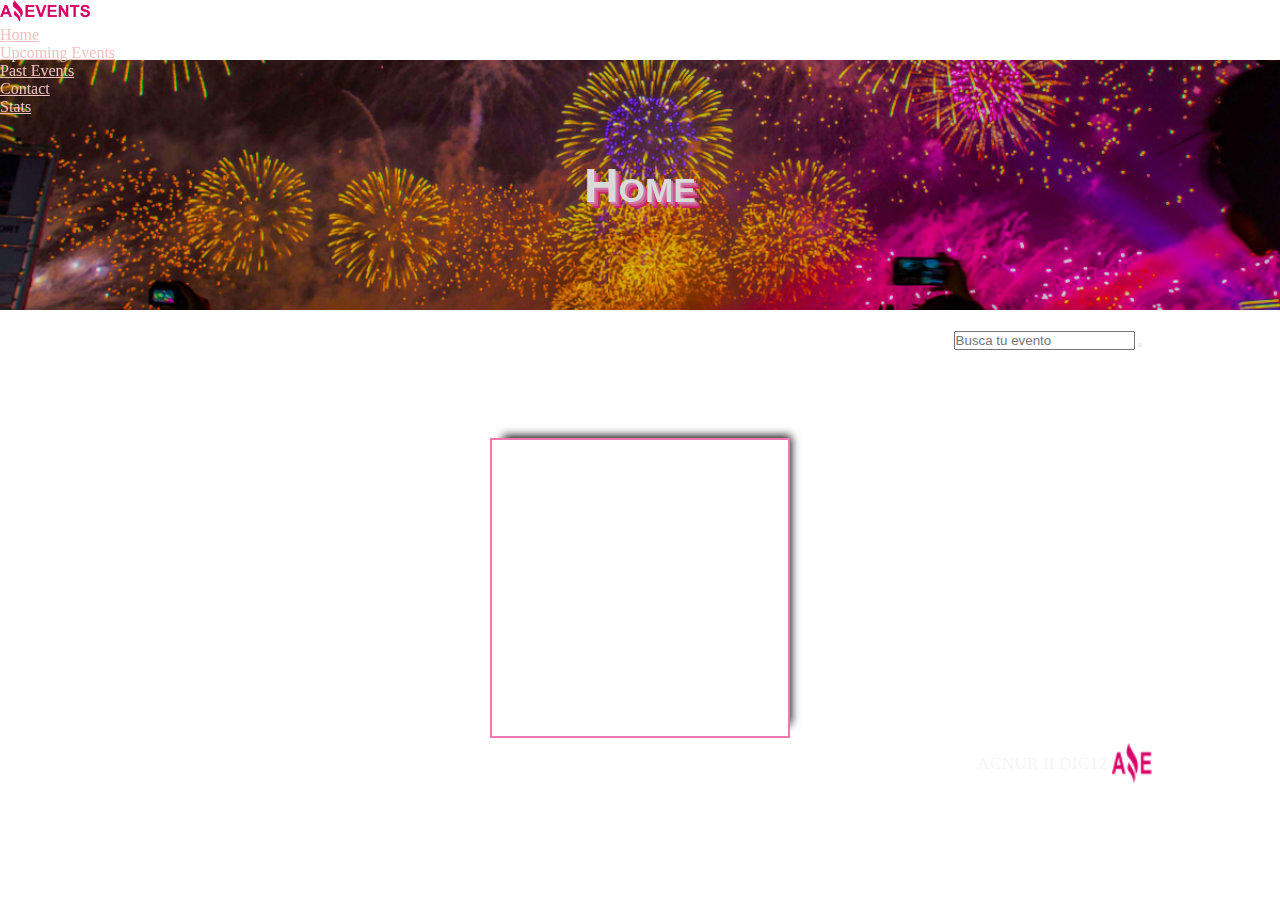
==== commit f0a0f627: "generando estadisticas y enlazando api" ====
--- a/index.html
+++ b/index.html
@@ -52,7 +52,7 @@
     <section class="navegacion" id="secNavDos">
       <div class="navegacionHeaderDos ">
         <a id="enlaceIzq"><i class="fa-solid fa-angle-left"></i></a>
-        <p class="textoDDD" id="tituloCarousel"></p>
+        <div class="contenedorTextoDDD"><p class="textoDDD" id="tituloCarousel"></p></div>
         <a id="enlaceDer"><i class="fa-solid fa-angle-right"></i></a>
       </div>
 
@@ -69,7 +69,7 @@
 
     </nav>
     <!-- CARTAS DE EVENTOS -->
-    <div class="row row-cols-3 grupo" id="cartasDeEventos">    </div>
+    <div class="row row-cols-auto grupo" id="cartasDeEventos">    </div>
     <div class="card card-detalle mb-3" id="detallesDeLosEventos">
 
 
@@ -94,9 +94,9 @@
     crossorigin="anonymous"></script>
 
   <!-- SCRIPTS DE LA PAGINA -->
-  <script src="./javascript/AmazingEvents.js"></script>
   <script src="./javascript/index.js"></script>
-  <!-- <script src="./javascript/detalle.js"></script> -->
+  
+  
 </body>
 
 </html>--- a/css/style-index.css
+++ b/css/style-index.css
@@ -1,23 +1,25 @@
 * {
     margin: 0%;
     padding: 0%;
-    box-sizing: border-box;
-}
-
-html,
+    box-sizing: border-box; 
+}
+
+html{
+    min-height: 100%;
+}
 body {
+    width: 100%;   
+   min-height: 100vh;
+ 
+}
+
+main {
     width: 100%;
     height: auto;
-}
-
-main {
-    width: 100%;
-    height: auto;
     display: flex;
     flex-direction: column;
     justify-content: center;
     align-items: center;
-    /* padding-top: 310px; */
 }
 
 header {
@@ -35,7 +37,6 @@
 /* BARRA DE NAVEGACION */
 .navbar {
     width: 100%;
-    height: 60px;
 }
 
 .navbar-brand>img {
@@ -60,16 +61,6 @@
 /* SEGUNDO NAV NAVEGACION */
 .navegacion {
     width: 100%;
-    height: 250px;
-    /* background-color: #5BBA6F; */
-    background-image: url(../multimedia/Images/Diseño\ sin\ título.png);
-    
-    filter: brightness(85%);
-    background-size: cover;
-    background-repeat: no-repeat;
-    margin-top: 44px;
-   
-    
 }
 
 
@@ -90,7 +81,10 @@
     flex-direction: row;
     justify-content: space-evenly;
     align-items: center;
-    font-size: 3em;
+    background-image: url(../multimedia/Images/Diseño\ sin\ título.png);
+        filter: brightness(85%);
+    background-size:cover;
+    background-repeat: no-repeat;
     font-family: Arial, Helvetica, sans-serif;
     letter-spacing: 0px;
     word-spacing: 60px;
@@ -100,7 +94,6 @@
     font-variant: small-caps;
     text-transform: none;
     margin: 0;
-
 }
 
 
@@ -162,11 +155,13 @@
 /* FILTROS DE CATEGORIA */
 .navbar-main {
     width: 98%;
+    height: auto;
     display: flex;
     flex-direction: row;
     justify-content: center;
     align-items: center;
     font-size: .9em;
+    margin-bottom: 30px;
 }
 #check{
     width: 75%;
@@ -182,10 +177,10 @@
 
 /* ESTILOS DE LAS CARTAS */
 .grupo {
-    width: 80%;
+    width: 90%;
     height: auto;
-    margin-top: 20px;
     margin-bottom: 3%;
+   
 }
 
 .card{
@@ -197,6 +192,10 @@
 }
 .row{
     --bs-gutter-y: 1.5rem !important;
+    justify-content: center;
+}
+.card-body{
+    height: 40%;
 }
 .card-footer {
     display: flex;
@@ -204,13 +203,19 @@
     justify-content: space-between;
     align-items: center;
     --bs-card-cap-bg: #212529;
-  
+    height: 15%;
 }
 
 .card-footer .btn-outline-light {
     --bs-btn-hover-color: #EFC2C0;
     --bs-btn-hover-bg: #e7026de7;
     --bs-btn-hover-border-color:#D90368;
+}
+
+.card img{
+    height: 45%;
+    width:100%;
+    border-radius: 3px 3px 0px 0px;
 }
 
 /* ESTILO DEL FOOTER DE LA PAGINA */
@@ -364,3 +369,167 @@
 colspan{
     background-color: #212529;
 }
+@media screen and (max-width:280px) {
+    .navegacion{
+    display:none;}
+    .navbar-main{
+        display:none !important;
+    }
+    .navbar{
+        height: auto;
+    }
+    .grupo{
+        margin-top: 200px !important;
+    }
+    .card{
+        width: 200px;
+        height: 200px;
+        box-shadow: 7px -8px 9px -6px rgba(0, 0, 0, 0.986);
+    }
+    .favicon {
+        font-size: 0.7em;
+        width: 50%;
+    }
+    .redes{
+        font-size: 0.9em;
+        width: 50%;
+    }
+    .card-footer .btn-outline-light {
+        --bs-btn-padding-x: 0.25rem;
+    --bs-btn-padding-y: 0.25rem;
+    }
+
+}
+@media screen and (min-width:280.98px)  and (max-width:575.98px){
+    .navbar {
+        height: 130px;
+        
+    }
+    .navbar>.container{
+        justify-content: center !important;
+        padding: 0;
+    }
+    .navegacion{
+        margin-top:130px;
+        height: 150px;
+    }
+    .navegacionHeaderDos{
+        font-weight: 300;
+    }
+    .contenedorTextoDDD{
+        display:flex;
+        flex-direction: row;
+        justify-content: center;
+        align-items: center;
+        width: 50%;
+        text-align: center;
+    }
+    .navUpcoming::before {
+    top: 140px;}
+    .navPast::before {
+        top: 140px;
+    }
+    .navbar-main {
+        width: 100%;
+        margin-bottom: 70px;
+    }
+    .navegacionHeaderDos{
+        font-size: 2em;
+    }
+    
+    #check{
+        width: 100%;
+        column-gap: 12px;
+       
+    }
+    .navbar-main form{
+        width: 75%;
+        margin-left: 12%;
+        margin-top: 20px;
+    }
+    .favicon {
+        font-size: 0.8em;
+        width: 50%;
+    }
+    .redes{
+        font-size: 1em;
+        width: 50%;
+    }
+}
+
+@media screen and (min-width:576px) and (max-width: 991.98px){
+    .navbar {
+        height: 100px;
+    }
+    .navbar>.container{
+        justify-content: center !important;
+        padding: 0;
+    }
+    .navegacion{
+        margin-top:100px;
+        height: 200px;
+    }
+    .navegacionHeaderDos{
+        font-size: 2.2em;
+    }
+    .navUpcoming::before {
+    top: 110px;}
+    .navPast::before {
+        top: 110px;
+    }
+    #check{
+        width: 65%;
+    }
+    .navbar-main form{
+        width: 35%;
+      
+    }
+   .container, .container-sm{
+        max-width: 98% !important;
+    }
+    .container, .container, .container-fluid, .container-lg, .container-md, .container-sm, .container-xl, .container-xxl {
+       padding: 0 !important;
+        --bs-gutter-x: 1rem !important;
+}}
+    
+@media screen and (min-width:992px)and (max-width: 1380px){
+    .navbar {
+        height: 60px;
+    }
+    .navegacion {
+        height: 250px;
+        margin-top: 60px;
+    }
+    .navegacionHeaderDos{
+        font-size: 3em;
+    }
+    .navUpcoming::before {
+    top: 70px;}
+    .navPast::before {
+        top: 70px;
+    }
+    
+
+}
+
+@media screen and (min-width:1381px){
+    .navbar {
+        height: 70px;
+    }
+    .navegacion {
+        height: 250px;
+        margin-top: 70px;
+    }
+    .navegacionHeaderDos{
+        font-size: 3.2em;
+    }
+    .navegacionHeaderDos{
+        font-size: 3em;
+    }
+    .navUpcoming::before {
+    top: 80px;}
+    .navPast::before {
+        top: 80px;
+    }
+}
+
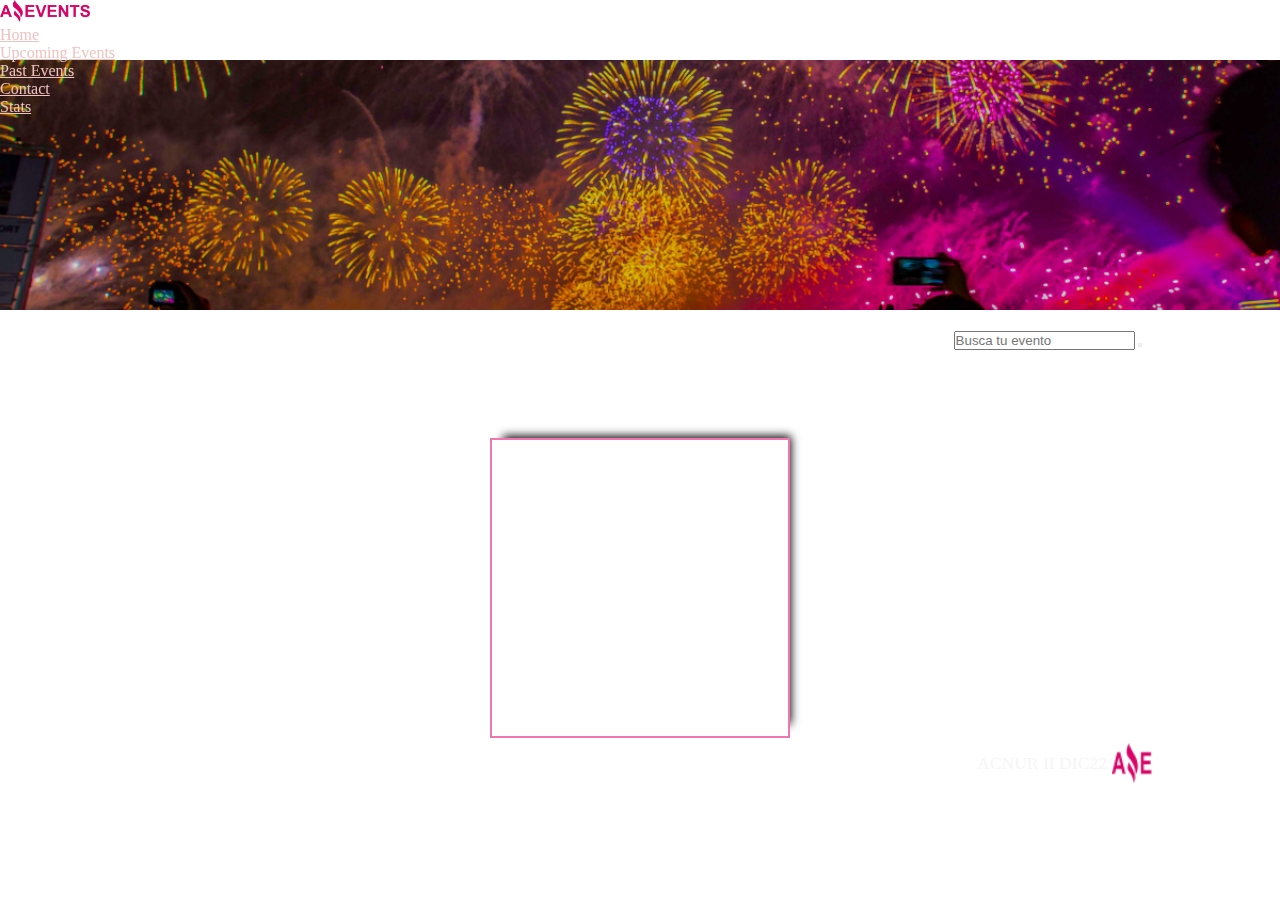
==== commit 8d250349: "ajustando vista detalles" ====
--- a/index.html
+++ b/index.html
@@ -12,7 +12,7 @@
   <!-- fontawesome -->
   <link rel="stylesheet" href="https://cdnjs.cloudflare.com/ajax/libs/font-awesome/6.3.0/css/all.min.css"
     integrity="sha512-SzlrxWUlpfuzQ+pcUCosxcglQRNAq/DZjVsC0lE40xsADsfeQoEypE+enwcOiGjk/bSuGGKHEyjSoQ1zVisanQ=="
-    crossorigin="anonymous" referrerpolicy="no-referrer" />
+    crossorigin="anonymous" referrerpolicy="no-referrer" >
 
   <title>Home</title>
 </head>
@@ -21,8 +21,8 @@
   <header>
     <nav class="navbar bg-dark" data-bs-theme="dark">
       <div class="container">
-        <div class="navbar-brand" href="#">
-          <img src="./multimedia/Logos/Logo Amazing Events.png" alt="amazing events">
+        <div class="navbar-brand">
+          <img src="./multimedia/Logos/LogoAmazingEvents.png" alt="amazing events">
         </div>
         <ul class="nav nav-pills">
           <li class="nav-item">
@@ -49,14 +49,14 @@
   </header>
   <main>
     <!-- ENCABEZADO DE NAVEGACION ENTRE PAGINAS -->
-    <section class="navegacion" id="secNavDos">
+    <div class="navegacion" id="secNavDos">
       <div class="navegacionHeaderDos ">
         <a id="enlaceIzq"><i class="fa-solid fa-angle-left"></i></a>
         <div class="contenedorTextoDDD"><p class="textoDDD" id="tituloCarousel"></p></div>
         <a id="enlaceDer"><i class="fa-solid fa-angle-right"></i></a>
       </div>
 
-    </section>
+    </div>
     <!-- CATEGORIAS  -->
     <nav class="navbar navbar-main">
       <!-- cuadros de chequeo por categoria -->
@@ -69,20 +69,20 @@
 
     </nav>
     <!-- CARTAS DE EVENTOS -->
-    <div class="row row-cols-auto grupo" id="cartasDeEventos">    </div>
-    <div class="card card-detalle mb-3" id="detallesDeLosEventos">
+    <div class="row row-cols-auto grupo" id="cartasDeEventos"></div>
+    <div class="card card-detalle mb-3" id="detallesDeLosEventos"></div>
 
 
   </main>
   <footer class="bg-dark">
-    <section class="footer-content">
+    <div class="footer-content">
       <div class="redes">
         <i class="fa-brands fa-facebook"></i>
         <i class="fa-brands fa-square-instagram"></i>
         <i class="fa-brands fa-square-whatsapp"></i>
       </div>
-      <div class="favicon">ACNUR II DIC12<img src="./multimedia/Logos/favicon.png"></div>
-    </section>
+      <div class="favicon"><p>ACNUR II DIC22</p><img src="./multimedia/Logos/favicon.png" alt="logo favicon"></div>
+    </div>
   </footer>
 
 
--- a/css/style-index.css
+++ b/css/style-index.css
@@ -222,6 +222,7 @@
 footer {
     height: 50px;
     width: 100%;
+    display: flex !important;
     flex-direction: row;
     justify-content: center;
     align-items: center;
@@ -229,9 +230,9 @@
 }
 
 .footer-content {
-    width: 80%;
+    width: 100%;
     height: 100%;
-    display: flex;
+    display: flex !important;
     flex-direction: row;
     justify-content: center;
     align-items: center;
@@ -264,7 +265,18 @@
     margin-left: 5px;
     width: 40px;
 }
-
+.aviso{
+    font-size: 2.5em;
+    color: #212529a1;
+    display: flex;
+    flex-direction: row;
+    justify-content: center;
+    width: 100%;
+    height: auto;
+    margin-top: 50px;
+    margin-bottom: 50px;
+    
+}
 /* ESTILOS DEL FORMULARIO */
 /* #formulario{
     display: none;
@@ -350,7 +362,9 @@
 
 }
 
-
+.favicon>p{
+    margin:0 !important;
+}
 /* ESTILOS DE LA PAGINA DE ESTADISTICAS */
 .estadisticas {
     width: 80%;
@@ -369,6 +383,10 @@
 colspan{
     background-color: #212529;
 }
+table{
+    width: 96%;
+}
+
 @media screen and (max-width:280px) {
     .navegacion{
     display:none;}
